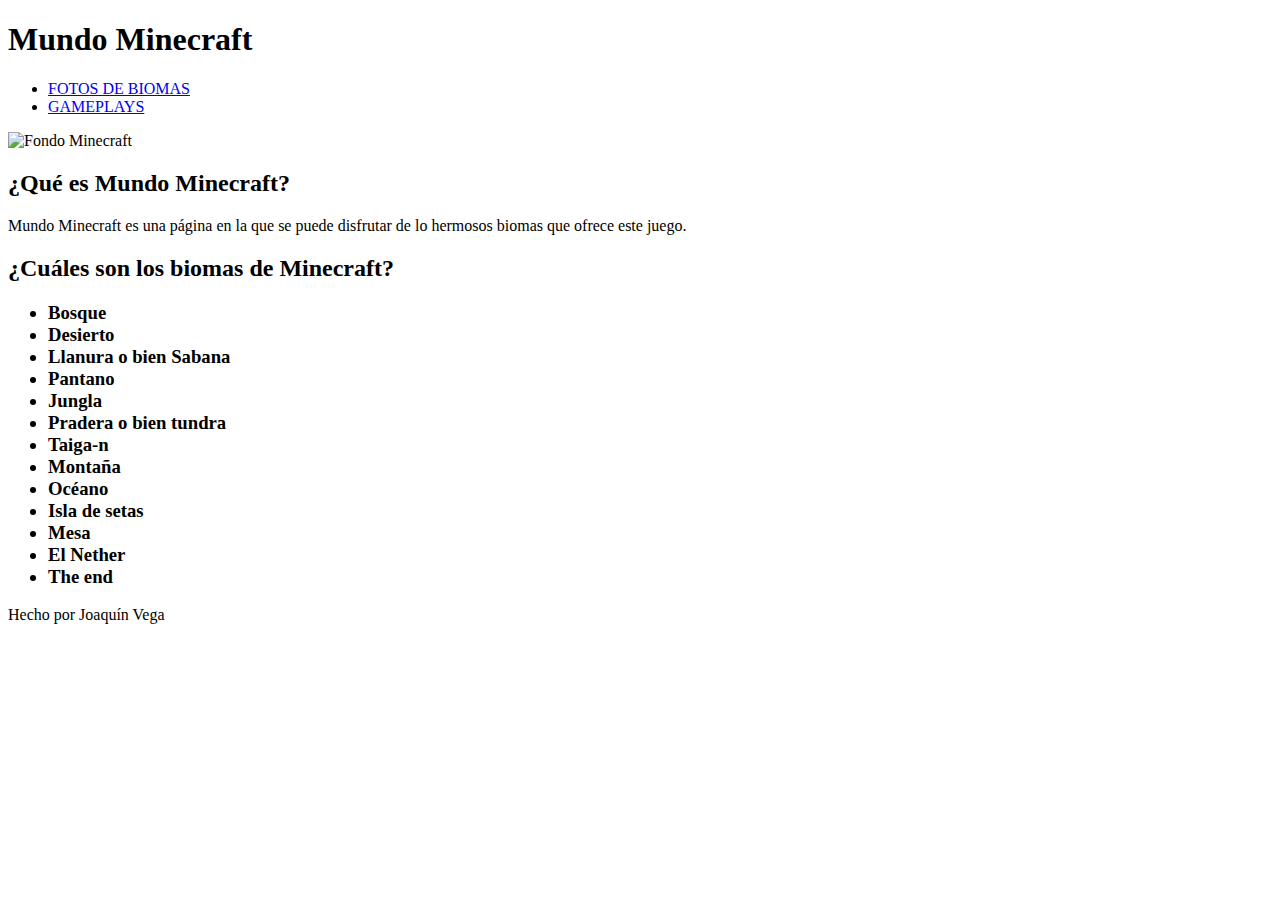
==== index.html @ 00f0d822 "Inicio mi Proyecto Final" ====
<!DOCTYPE html>
<html lang="en">
<head>
    <meta charset="UTF-8">
    <meta http-equiv="X-UA-Compatible" content="IE=edge">
    <meta name="viewport" content="width=device-width, initial-scale=1.0">
    <title>Mundo_Minecraft</title>
</head>
<body>
    <header>
        <h1>
            Mundo Minecraft
        </h1>
    </header>
    <nav>
        <ul>
            <li>
                <a href="./Pages/fotos_biomas.html">FOTOS DE BIOMAS</a>
            </li>
            <li>
                <a href="./Pages/gameplays.html">GAMEPLAYS</a>
            </li>
        </ul>
    </nav>
    <div>
        <img src="https://i.pinimg.com/originals/1a/49/59/1a49592834be920489cd965371019569.gif" alt="Fondo Minecraft">
    </div>
    <main>
        <h2>
            ¿Qué es Mundo Minecraft?
        </h2>
        <p>
            Mundo Minecraft es una página en la que se puede disfrutar de lo hermosos biomas que ofrece este juego.
        </p>
            <h2>
                ¿Cuáles son los biomas de Minecraft?
            </h2>
            <ul>
                <h3>
                    <li>Bosque</li>
                    <li>Desierto</li>
                    <li>Llanura o bien Sabana</li>
                    <li>Pantano</li>
                    <li>Jungla</li>
                    <li>Pradera o bien tundra</li>
                    <li>Taiga-n</li>
                    <li>Montaña</li>
                    <li>Océano</li>
                    <li>Isla de setas</li>
                    <li>Mesa</li>
                    <li>El Nether</li>
                    <li>The end</li>
                </h3>
            </ul>
    </main>

    <footer>
        Hecho por Joaquín Vega
    </footer>
</body>
</html>
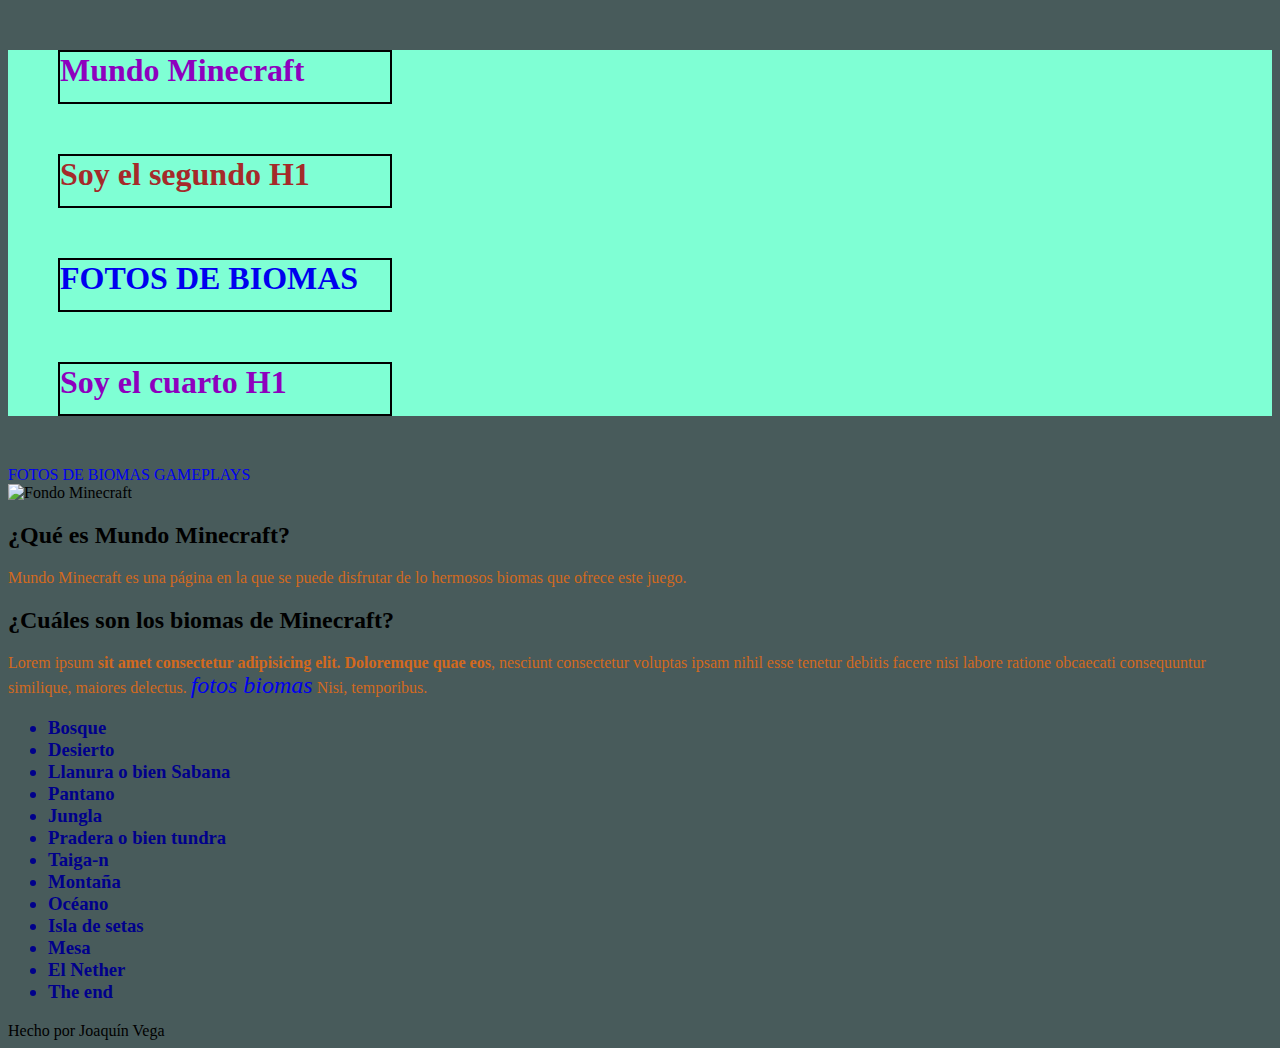
==== commit 39237328: "Terminamos el Estilo" ====
--- a/index.html
+++ b/index.html
@@ -4,23 +4,37 @@
     <meta charset="UTF-8">
     <meta http-equiv="X-UA-Compatible" content="IE=edge">
     <meta name="viewport" content="width=device-width, initial-scale=1.0">
+    <link rel="stylesheet" href="./css/index.css">
+    <link rel="stylesheet" href="./css/master.css">
     <title>Mundo_Minecraft</title>
+    <style>
+        */body{
+            background-color: rgb(4, 75, 17);}
+        */header{
+            background-color: rgb(70, 168, 195)}
+    </style>
 </head>
 <body>
     <header>
         <h1>
             Mundo Minecraft
         </h1>
+        <h1 class="segundo">
+            Soy el segundo H1
+        </h1>
+        <h1 id="tercero">
+            <a href="./Pages/fotos_biomas.html">FOTOS DE BIOMAS</a>
+        </h1>
+        <h1>
+            Soy el cuarto H1
+        </h1>
     </header>
     <nav>
-        <ul>
-            <li>
+        
                 <a href="./Pages/fotos_biomas.html">FOTOS DE BIOMAS</a>
-            </li>
-            <li>
+            
                 <a href="./Pages/gameplays.html">GAMEPLAYS</a>
-            </li>
-        </ul>
+            
     </nav>
     <div>
         <img src="https://i.pinimg.com/originals/1a/49/59/1a49592834be920489cd965371019569.gif" alt="Fondo Minecraft">
@@ -35,6 +49,9 @@
             <h2>
                 ¿Cuáles son los biomas de Minecraft?
             </h2>
+            <p>
+                Lorem ipsum <strong>sit amet consectetur adipisicing elit.</strong>  <span>Doloremque quae eos</span>, nesciunt consectetur voluptas ipsam nihil esse tenetur debitis facere nisi labore ratione obcaecati consequuntur similique, maiores delectus. <a href="./Pages/fotos_biomas.html" class="referencia">fotos biomas</a> Nisi, temporibus.
+            </p>
             <ul>
                 <h3>
                     <li>Bosque</li>
--- a/css/index.css
+++ b/css/index.css
@@ -0,0 +1,42 @@
+
+h1{
+    font-family: Georgia, 'Times New Roman', Times, serif;
+    color: rgb(142, 0, 190);
+    height: 50px;
+    width: 330px;
+    margin-left: 50px;
+    margin-top: 50px;
+    margin-bottom: 50px;
+    border: 2px solid black;
+    padding-top: 0px;
+    padding-left: 0px;
+    padding-bottom: 0px;
+    padding-right: 0px;
+}
+
+.segundo{
+    color: brown;
+}
+
+#tercero{
+    color: hsl(90, 100%, 50%);
+}
+main p{
+    color:chocolate;
+}
+main ul li{
+    color:darkblue
+}
+.referencia{
+    font-style: italic;
+    font-size: 24px;
+}
+span{
+    font-weight: bold;
+}
+a{
+    text-decoration: none;
+}
+main ul li{
+    list-style-type: style type none;
+}--- a/css/master.css
+++ b/css/master.css
@@ -0,0 +1,7 @@
+
+body{
+    background-color: rgb(72, 91, 91);
+}
+header{
+    background-color: aquamarine;
+}
